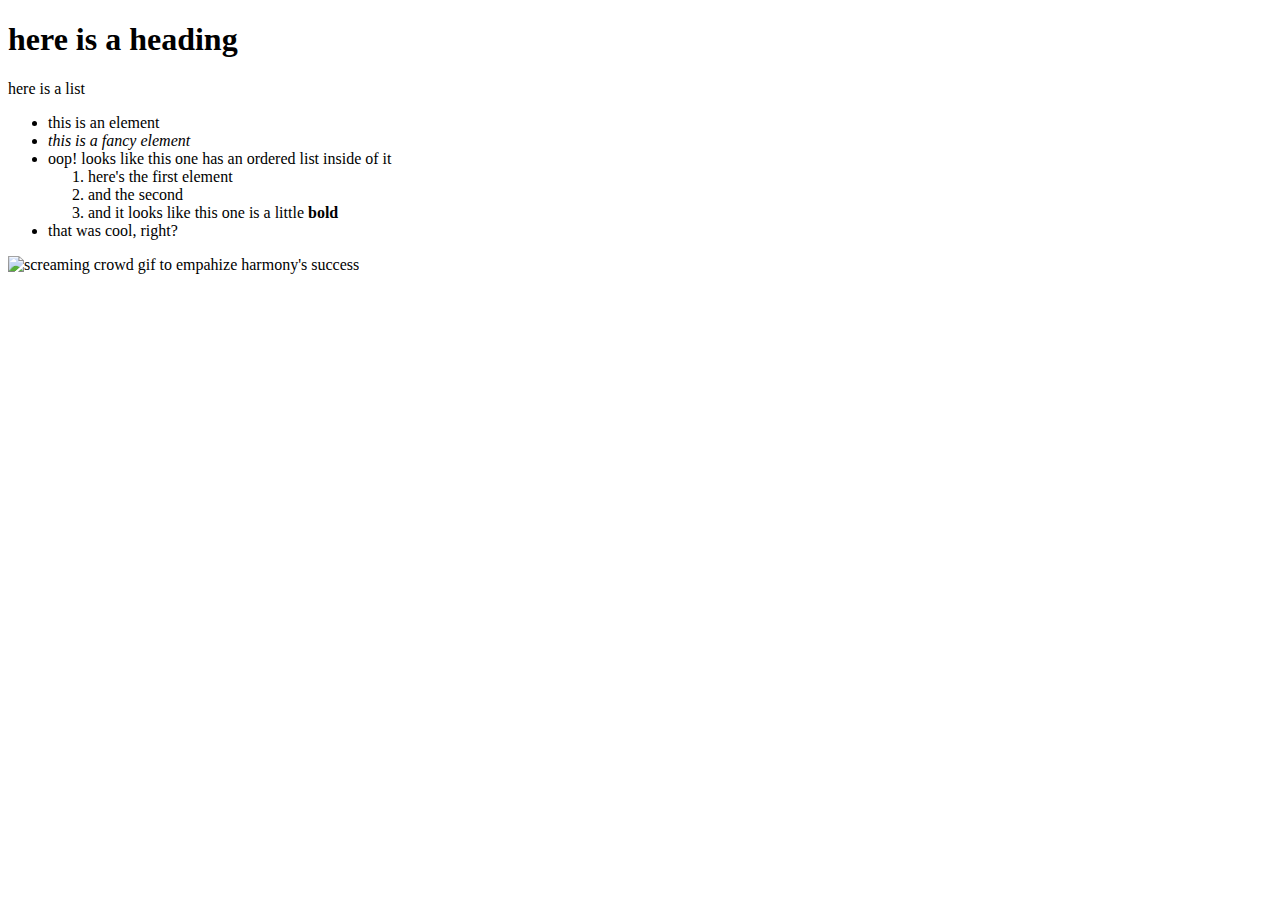
==== sample.html @ e6aef52c "edits sample.html with completed assignment untested" ====
<!DOCTYPE html>
<html>
<head>
    <title>This is harmony's webpage</title>
</head>
<body>
<h1>here is a heading</h1>
<p>here is a list</p>
<ul>
  <li>this is an element</li>
  <li><em>this is a fancy element</em></li>
  <li>oop! looks like this one has an ordered list inside of it
    <ol>
      <li>here's the first element</li>
      <li>and the second</li>
      <li>and it looks like this one is a little <b>bold</b></li>
    </ol>
  </li>
  <li>that was cool, right?</li>
</ul>
<img src="supa-hot.gif" alt="screaming crowd gif to empahize harmony's success">
</body>
</html>
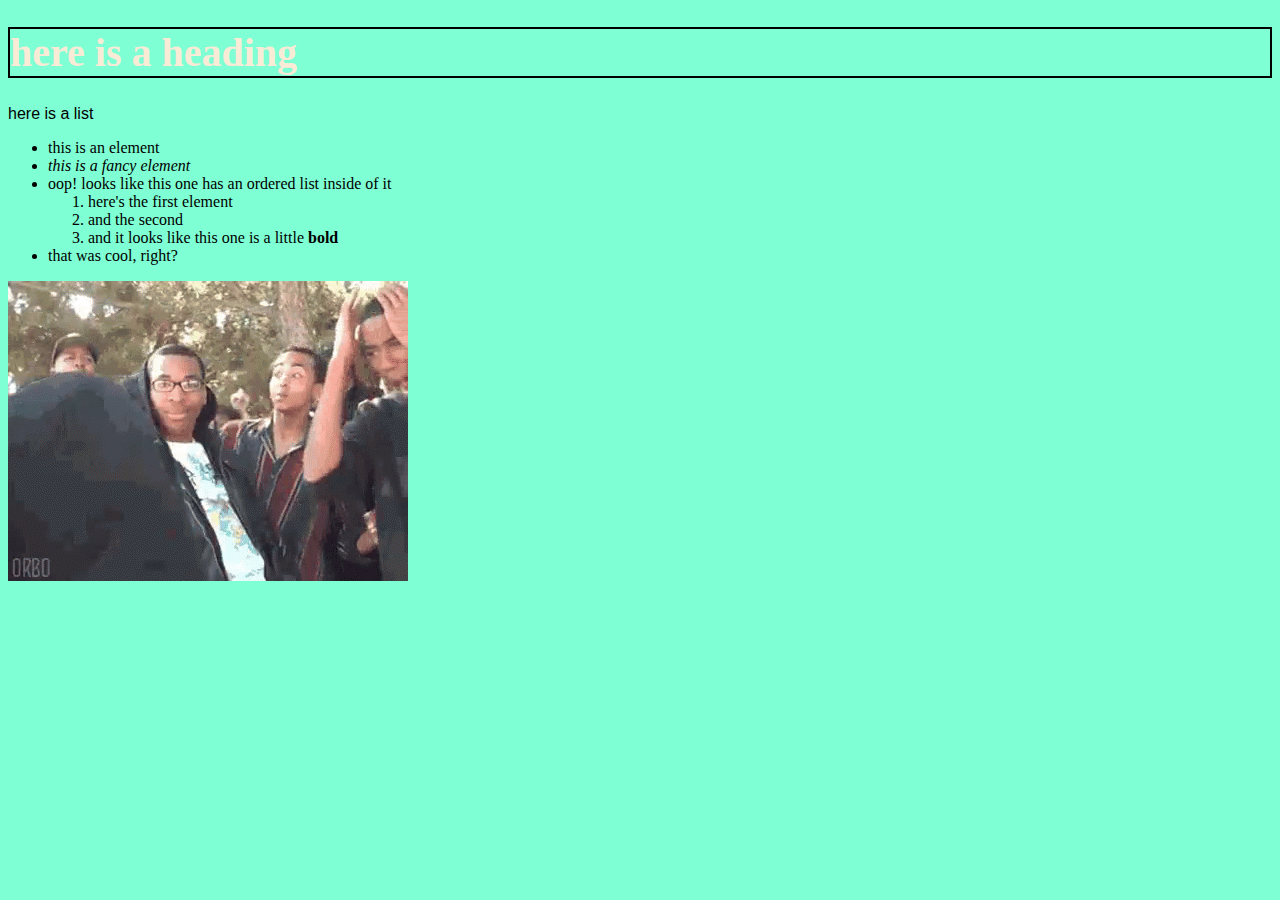
==== commit 6803ab3d: "anything I may have left behind" ====
--- a/sample.html
+++ b/sample.html
@@ -2,6 +2,7 @@
 <html>
 <head>
     <title>This is harmony's webpage</title>
+    <link rel="stylesheet" type="text/css" href="./styles.css"/>
 </head>
 <body>
 <h1>here is a heading</h1>
--- a/styles.css
+++ b/styles.css
@@ -0,0 +1,13 @@
+body {
+    background-color:aquamarine;
+}
+  
+h1 {
+    font-size: 40px;
+    color:antiquewhite;
+    border:2px solid black;
+}
+
+p {
+    font-family: 'Franklin Gothic Medium', 'Arial Narrow', Arial, sans-serif;
+}